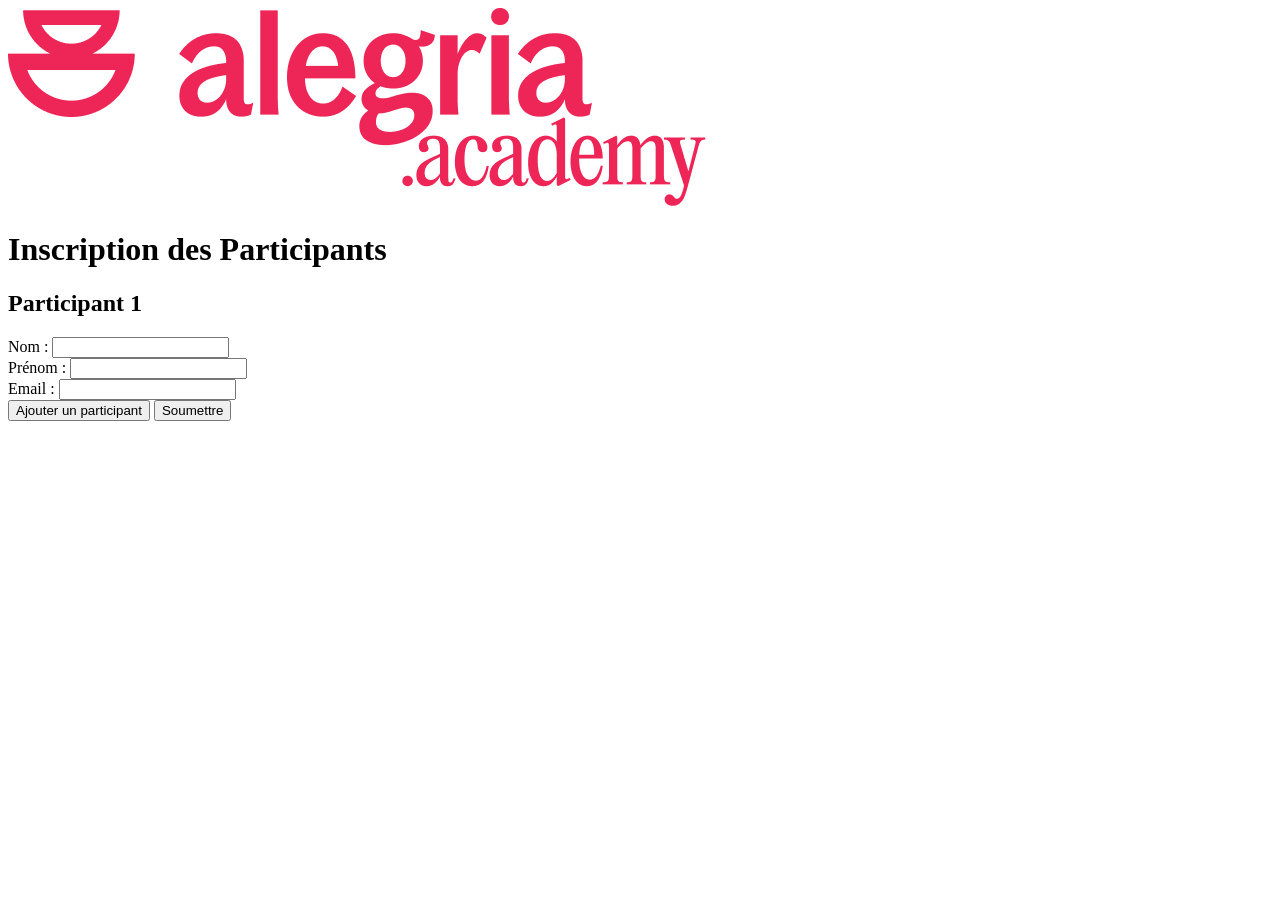
==== index.html @ cccd3007 "Rename index (3).html to index.html" ====
<!DOCTYPE html>
<html lang="fr">
<head>
    <meta charset="UTF-8">
    <meta name="viewport" content="width=device-width, initial-scale=1.0">
    <title>Formulaire de Participants</title>
    <link rel="stylesheet" href="https://fonts.googleapis.com/css2?family=Roboto:wght@400;500;700&display=swap">
    <link rel="stylesheet" href="style.css">
</head>
<body>
    <div class="form-container">
        <img src="Logo_alegria_academy_red.png" alt="Alegria Academy" class="logo">
        <form id="participantForm" class="form">
            <h1 class="form-title">Inscription des Participants</h1>
            <input type="hidden" id="session" name="session" value="">
            <div id="participants">
                <div class="participant">
                    <h2 class="participant-title">Participant 1</h2>
                    <div class="form-group">
                        <label for="nom">Nom :</label>
                        <input type="text" name="nom[]" required>
                    </div>
                    <div class="form-group">
                        <label for="prenom">Prénom :</label>
                        <input type="text" name="prenom[]" required>
                    </div>
                    <div class="form-group">
                        <label for="email">Email :</label>
                        <input type="email" name="email[]" required>
                    </div>
                </div>
            </div>
            <div class="form-actions">
                <button type="button" class="btn add-btn" onclick="addParticipant()">Ajouter un participant</button>
                <button type="submit" class="btn submit-btn">Soumettre</button>
            </div>
        </form>
    </div>

    <script>
        let participantCount = 1;

        // Fonction pour ajouter un participant
        function addParticipant() {
            participantCount++;
            const participantsDiv = document.getElementById('participants');
            const newParticipantDiv = document.createElement('div');
            newParticipantDiv.classList.add('participant');
            newParticipantDiv.innerHTML = `
                <h2 class="participant-title">Participant ${participantCount}</h2>
                <div class="form-group">
                    <label for="nom">Nom :</label>
                    <input type="text" name="nom[]" required>
                </div>
                <div class="form-group">
                    <label for="prenom">Prénom :</label>
                    <input type="text" name="prenom[]" required>
                </div>
                <div class="form-group">
                    <label for="email">Email :</label>
                    <input type="email" name="email[]" required>
                </div>
            `;
            participantsDiv.appendChild(newParticipantDiv);
        }

        // Fonction pour extraire le paramètre de session de l'URL
        function getSessionFromUrl() {
            const urlParams = new URLSearchParams(window.location.search);
            return urlParams.get('prefill_Session');
        }

        // Fonction de soumission du formulaire
        document.getElementById('participantForm').addEventListener('submit', async function(event) {
            event.preventDefault();

            const formData = new FormData(this);
            const session = document.getElementById('session').value || getSessionFromUrl();
            console.log('Session ID:', session); // Journal de débogage

            const participants = [];
            const noms = formData.getAll('nom[]');
            const prenoms = formData.getAll('prenom[]');
            const emails = formData.getAll('email[]');

            for (let i = 0; i < noms.length; i++) {
                participants.push({
                    fields: {
                        'fldrEILIREtmotmaA': noms[i], // Nom
                        'fldLAhoY9XlrDiA1D': prenoms[i], // Prénom
                        'fldvvnCAJn0OcnKzu': emails[i], // Email
                        'fldjmajfL0JRIY7pc': [session] // Session (Link to Record)
                    }
                });
            }

            console.log('Participants:', participants); // Journal de débogage

            try {
                console.log('Sending request to Airtable API...');
                const response = await fetch('https://api.airtable.com/v0/appk9mi6lyasLbbVI/tbleKiLSYWhqSDZme', {
                    method: 'POST',
                    headers: {
                        'Authorization': 'Bearer patxU8J5rq06VHVzD.5159bc1cb85ea7dc86dcf5f9e937667f0efff78f0bece44328a4dcacfccfa07e',
                        'Content-Type': 'application/json'
                    },
                    body: JSON.stringify({ records: participants })
                });
                console.log('Request sent, awaiting response...');

                if (response.ok) {
                    const jsonResponse = await response.json();
                    console.log('Réponse API OK', jsonResponse); // Journal de débogage
                    alert('Participants ajoutés avec succès');
                    document.getElementById('participantForm').reset();
                    participantCount = 1;
                    document.getElementById('participants').innerHTML = `
                        <div class="participant">
                            <h2 class="participant-title">Participant 1</h2>
                            <div class="form-group">
                                <label for="nom">Nom :</label>
                                <input type="text" name="nom[]" required>
                            </div>
                            <div class="form-group">
                                <label for="prenom">Prénom :</label>
                                <input type="text" name="prenom[]" required>
                            </div>
                            <div class="form-group">
                                <label for="email">Email :</label>
                                <input type="email" name="email[]" required>
                            </div>
                        </div>
                    `;
                } else {
                    const errorData = await response.json();
                    console.error('Erreur API', errorData); // Journal de débogage
                    alert(`Erreur lors de l'ajout des participants : ${errorData.message}`);
                }
            } catch (error) {
                console.error('Erreur Fetch', error); // Journal de débogage
                alert('Erreur lors de l\'ajout des participants');
            }
        });

        // Définir le paramètre de session dans le champ caché
        window.onload = function() {
            const sessionParam = getSessionFromUrl();
            console.log('Loaded Session ID:', sessionParam); // Journal de débogage
            if (sessionParam) {
                document.getElementById('session').value = sessionParam;
            }
        };
    </script>
</body>
</html>
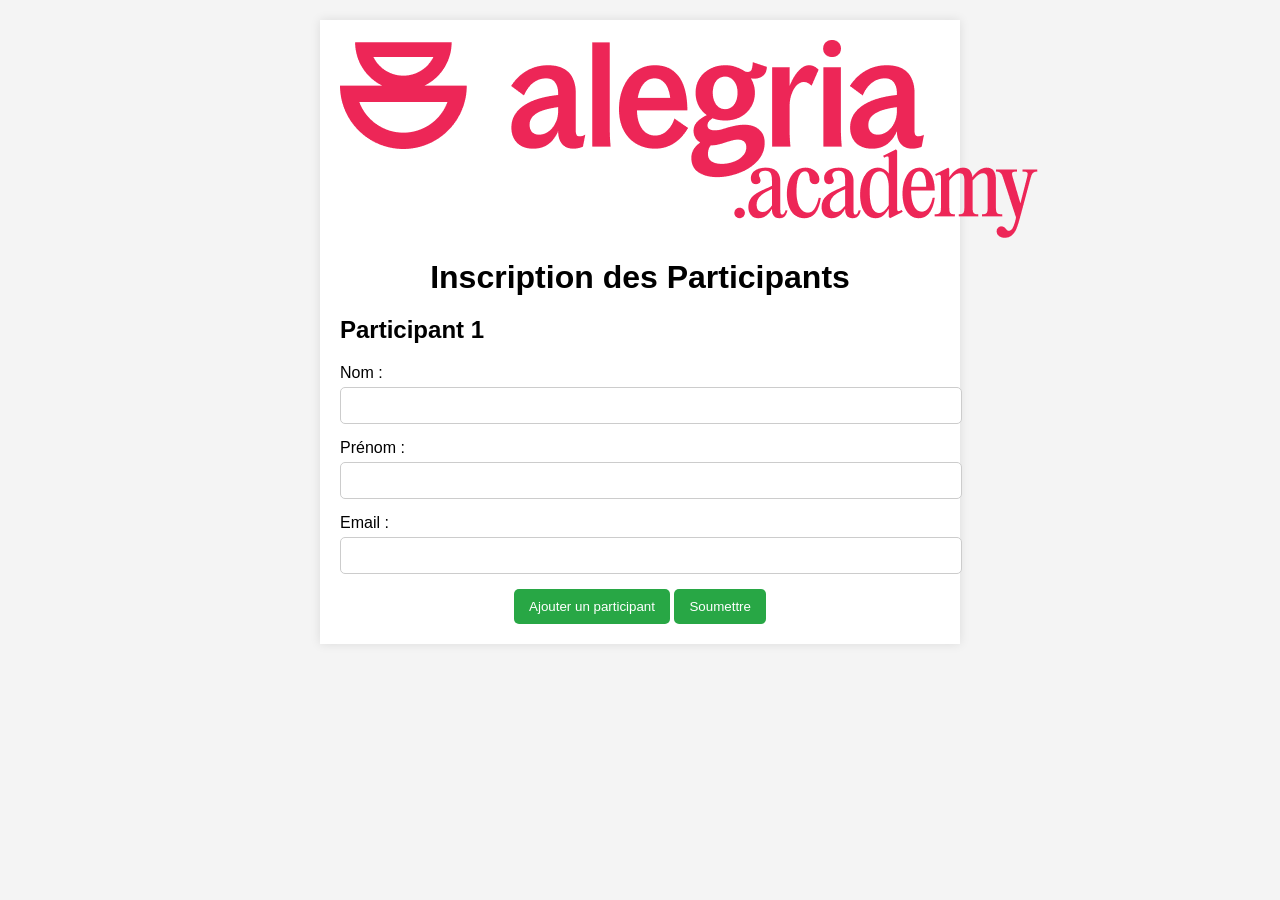
==== commit 690e0d70: "Update index.html" ====
--- a/index.html
+++ b/index.html
@@ -3,8 +3,7 @@
 <head>
     <meta charset="UTF-8">
     <meta name="viewport" content="width=device-width, initial-scale=1.0">
-    <title>Formulaire de Participants</title>
-    <link rel="stylesheet" href="https://fonts.googleapis.com/css2?family=Roboto:wght@400;500;700&display=swap">
+    <title>Formulaire de Participants B2B</title>
     <link rel="stylesheet" href="style.css">
 </head>
 <body>
@@ -35,12 +34,15 @@
                 <button type="submit" class="btn submit-btn">Soumettre</button>
             </div>
         </form>
+        <div id="participantList">
+            <!-- La liste des participants sera affichée ici -->
+        </div>
     </div>
 
     <script>
         let participantCount = 1;
+        let participantsData = [];
 
-        // Fonction pour ajouter un participant
         function addParticipant() {
             participantCount++;
             const participantsDiv = document.getElementById('participants');
@@ -64,19 +66,23 @@
             participantsDiv.appendChild(newParticipantDiv);
         }
 
-        // Fonction pour extraire le paramètre de session de l'URL
         function getSessionFromUrl() {
             const urlParams = new URLSearchParams(window.location.search);
             return urlParams.get('prefill_Session');
         }
 
-        // Fonction de soumission du formulaire
+        window.onload = function() {
+            const sessionParam = getSessionFromUrl();
+            if (sessionParam) {
+                document.getElementById('session').value = sessionParam;
+            }
+        };
+
         document.getElementById('participantForm').addEventListener('submit', async function(event) {
             event.preventDefault();
 
             const formData = new FormData(this);
             const session = document.getElementById('session').value || getSessionFromUrl();
-            console.log('Session ID:', session); // Journal de débogage
 
             const participants = [];
             const noms = formData.getAll('nom[]');
@@ -86,18 +92,15 @@
             for (let i = 0; i < noms.length; i++) {
                 participants.push({
                     fields: {
-                        'fldrEILIREtmotmaA': noms[i], // Nom
-                        'fldLAhoY9XlrDiA1D': prenoms[i], // Prénom
-                        'fldvvnCAJn0OcnKzu': emails[i], // Email
-                        'fldjmajfL0JRIY7pc': [session] // Session (Link to Record)
+                        'fldrEILIREtmotmaA': noms[i],
+                        'fldLAhoY9XlrDiA1D': prenoms[i],
+                        'fldvvnCAJn0OcnKzu': emails[i],
+                        'fldjmajfL0JRIY7pc': [session]
                     }
                 });
             }
 
-            console.log('Participants:', participants); // Journal de débogage
-
             try {
-                console.log('Sending request to Airtable API...');
                 const response = await fetch('https://api.airtable.com/v0/appk9mi6lyasLbbVI/tbleKiLSYWhqSDZme', {
                     method: 'POST',
                     headers: {
@@ -106,12 +109,12 @@
                     },
                     body: JSON.stringify({ records: participants })
                 });
-                console.log('Request sent, awaiting response...');
 
                 if (response.ok) {
                     const jsonResponse = await response.json();
-                    console.log('Réponse API OK', jsonResponse); // Journal de débogage
                     alert('Participants ajoutés avec succès');
+                    participantsData = jsonResponse.records;
+                    displayParticipants();
                     document.getElementById('participantForm').reset();
                     participantCount = 1;
                     document.getElementById('participants').innerHTML = `
@@ -133,23 +136,57 @@
                     `;
                 } else {
                     const errorData = await response.json();
-                    console.error('Erreur API', errorData); // Journal de débogage
                     alert(`Erreur lors de l'ajout des participants : ${errorData.message}`);
                 }
             } catch (error) {
-                console.error('Erreur Fetch', error); // Journal de débogage
                 alert('Erreur lors de l\'ajout des participants');
             }
         });
 
-        // Définir le paramètre de session dans le champ caché
-        window.onload = function() {
-            const sessionParam = getSessionFromUrl();
-            console.log('Loaded Session ID:', sessionParam); // Journal de débogage
-            if (sessionParam) {
-                document.getElementById('session').value = sessionParam;
+        function displayParticipants() {
+            const participantListDiv = document.getElementById('participantList');
+            participantListDiv.innerHTML = '';
+            participantsData.forEach((participant, index) => {
+                const participantDiv = document.createElement('div');
+                participantDiv.classList.add('participant-item');
+                participantDiv.innerHTML = `
+                    <h2>${participant.fields['fldrEILIREtmotmaA']} ${participant.fields['fldLAhoY9XlrDiA1D']}</h2>
+                    <p>Email: ${participant.fields['fldvvnCAJn0OcnKzu']}</p>
+                    <button onclick="editParticipant(${index})">Modifier</button>
+                    <button onclick="deleteParticipant('${participant.id}')">Supprimer</button>
+                `;
+                participantListDiv.appendChild(participantDiv);
+            });
+        }
+
+        function editParticipant(index) {
+            const participant = participantsData[index];
+            document.querySelector('[name="nom[]"]').value = participant.fields['fldrEILIREtmotmaA'];
+            document.querySelector('[name="prenom[]"]').value = participant.fields['fldLAhoY9XlrDiA1D'];
+            document.querySelector('[name="email[]"]').value = participant.fields['fldvvnCAJn0OcnKzu'];
+            document.getElementById('participantForm').innerHTML += `<input type="hidden" name="record_id" value="${participant.id}">`;
+        }
+
+        async function deleteParticipant(recordId) {
+            try {
+                const response = await fetch(`https://api.airtable.com/v0/appk9mi6lyasLbbVI/tbleKiLSYWhqSDZme/${recordId}`, {
+                    method: 'DELETE',
+                    headers: {
+                        'Authorization': 'Bearer patxU8J5rq06VHVzD.5159bc1cb85ea7dc86dcf5f9e937667f0efff78f0bece44328a4dcacfccfa07e'
+                    }
+                });
+
+                if (response.ok) {
+                    alert('Participant supprimé avec succès');
+                    participantsData = participantsData.filter(participant => participant.id !== recordId);
+                    displayParticipants();
+                } else {
+                    alert('Erreur lors de la suppression du participant');
+                }
+            } catch (error) {
+                alert('Erreur lors de la suppression du participant');
             }
-        };
+        }
     </script>
 </body>
 </html>
--- a/style.css
+++ b/style.css
@@ -0,0 +1,72 @@
+body {
+    font-family: Arial, sans-serif;
+    background-color: #f4f4f4;
+    margin: 0;
+    padding: 20px;
+}
+
+.form-container {
+    max-width: 600px;
+    margin: 0 auto;
+    background: #fff;
+    padding: 20px;
+    box-shadow: 0 0 10px rgba(0, 0, 0, 0.1);
+}
+
+.logo {
+    display: block;
+    margin: 0 auto 20px;
+}
+
+.form-title {
+    text-align: center;
+    margin-bottom: 20px;
+}
+
+.form-group {
+    margin-bottom: 15px;
+}
+
+.form-group label {
+    display: block;
+    margin-bottom: 5px;
+}
+
+.form-group input {
+    width: 100%;
+    padding: 10px;
+    border: 1px solid #ccc;
+    border-radius: 5px;
+}
+
+.form-actions {
+    text-align: center;
+}
+
+.btn {
+    padding: 10px 15px;
+    background: #28a745;
+    color: #fff;
+    border: none;
+    border-radius: 5px;
+    cursor: pointer;
+}
+
+.btn:hover {
+    background: #218838;
+}
+
+.participant-item {
+    border: 1px solid #ccc;
+    padding: 10px;
+    margin: 10px 0;
+    border-radius: 5px;
+}
+
+.participant-item h2 {
+    margin: 0;
+}
+
+.participant-item p {
+    margin: 5px 0;
+}
